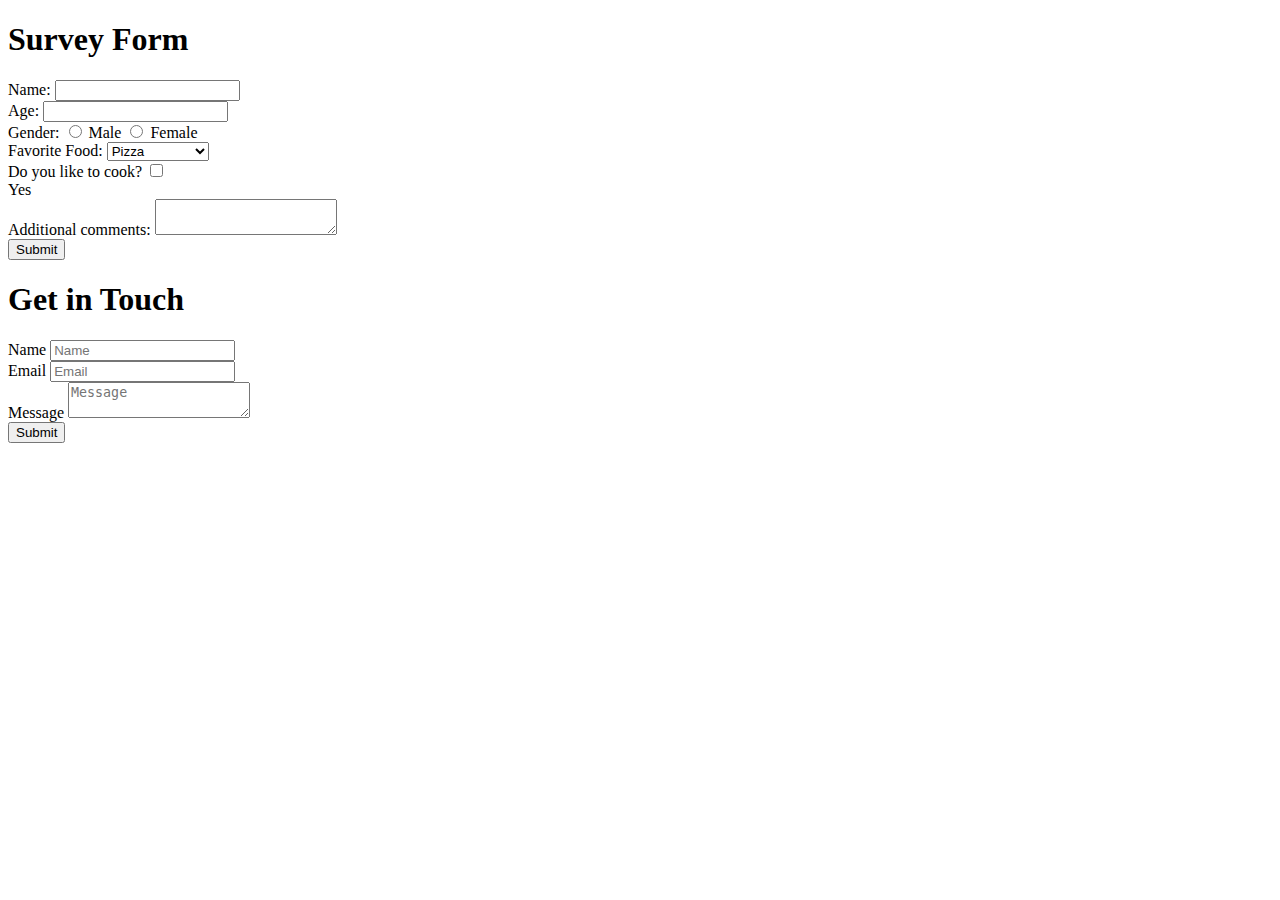
==== html tutorial/practice1.html @ 54833abb "created first html" ====
<!DOCTYPE html>
<html lang="en">
<head>
    <meta charset="UTF-8">
    <meta name="viewport" content="width=device-width, initial-scale=1.0">
    <title>Document</title>
</head>
<body>
    <h1>Survey Form</h1>
    <form>
        <label for="name">Name:</label>
        <input type="text" id="name" name="name" required><br>

        <label for="age">Age:</label>
        <input type="number" id="age" name="age" required><br>

        <label for="gender">Gender:</label>
        <input type="radio" id="male" name="gender" value="male" required>
        <label for="male">Male</label>
        <input type="radio" id="female" name="gender" value="female">
        <label for="female">Female</label><br>

        <label for="food">Favorite Food:</label>
        <select id="food" name="food" required>
            <option value="pizza">Pizza</option>
            <option value="chinese">Chinese food</option>
            <option value="indian">Indian food</option>
            <option value="mexican">Mexican food</option>
        </select><br>

        <label for="cook">Do you like to cook?</label>
        <input type="checkbox" id="cook" name="cook"><br>
        <label for="cook">Yes</label><br>

        <label for="comments">Additional comments:</label>
        <textarea id="comments" name="comments"></textarea><br>

        <input type="submit" value="Submit">
    </form>
    <section>
        <h1>
            Get in Touch
        </h1>
        <form>
            <lable>Name 
                <input type="text" placeholder="Name"/>
            </lable>
            <br>
    
            <lable> Email
                <input type="email" placeholder="Email"/>
            </lable>
            <br>
            <label> Message
                <textarea placeholder="Message"></textarea>
            </label>
            <br>
            <input type="submit" value="Submit" name="Submit">
        </form>
         </section>



</body>

</html>
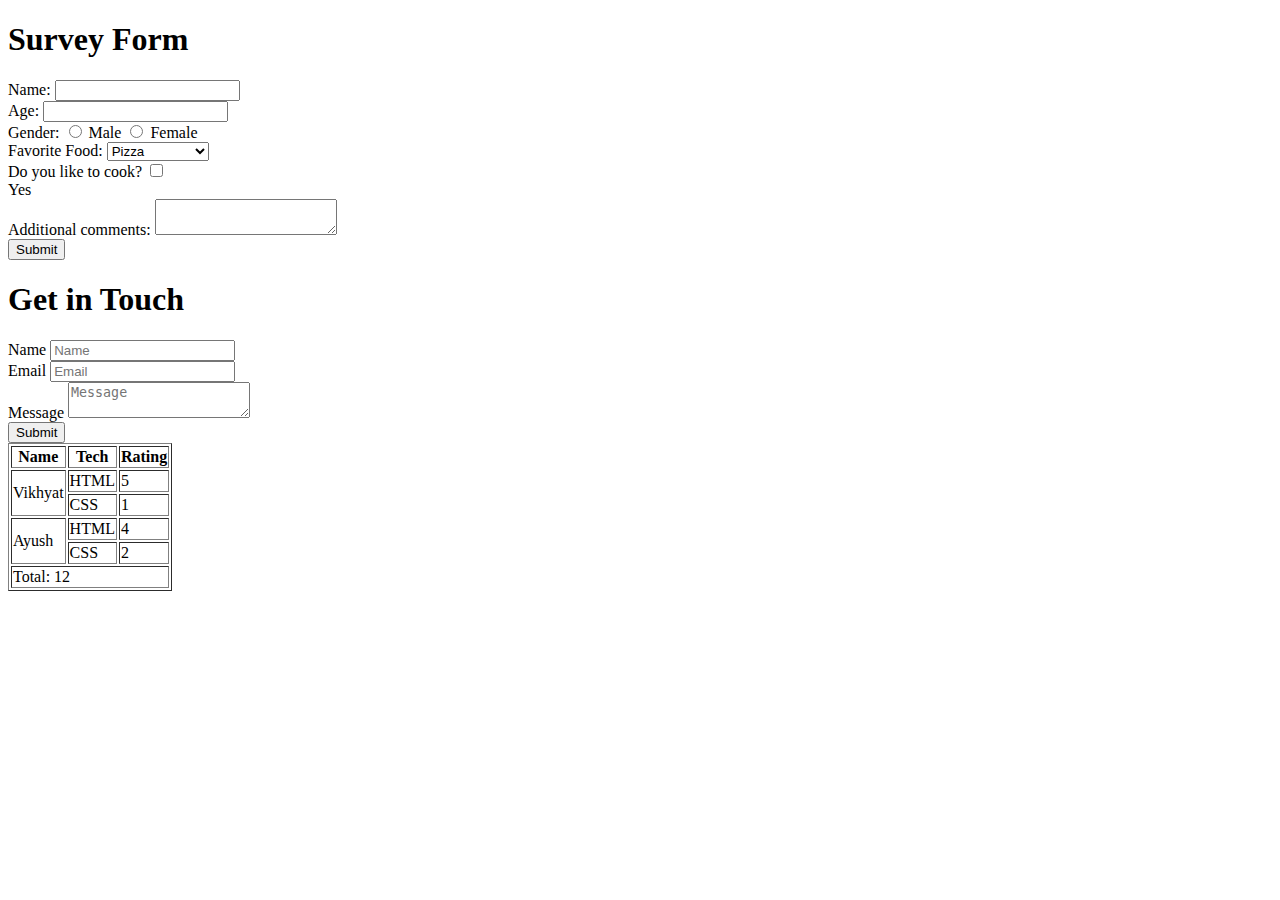
==== commit 5d4454bf: "table added" ====
--- a/html tutorial/practice1.html
+++ b/html tutorial/practice1.html
@@ -58,6 +58,36 @@
             <input type="submit" value="Submit" name="Submit">
         </form>
          </section>
+         <table border>
+            <thead>
+              <th> Name</th>
+              <th> Tech</th>
+              <th> Rating</th>
+            </thead>
+            <tbody>
+              <tr>
+                <td rowspan="2">Vikhyat</td>
+                <td>HTML</td>
+                <td> 5</td>
+              </tr>
+              <tr>
+                <td>CSS</td>
+                <td>1</td>
+              </tr>
+              <tr>
+                <td rowspan="2">Ayush</td>
+                <td>HTML</td>
+                <td> 4</td>
+              </tr>
+              <tr>
+                <td>CSS</td>
+                <td>2</td>
+              </tr>
+               <tr>
+                <td colspan="3">Total: 12</td>
+              </tr>
+            </tbody>
+          </table>
 
 
 
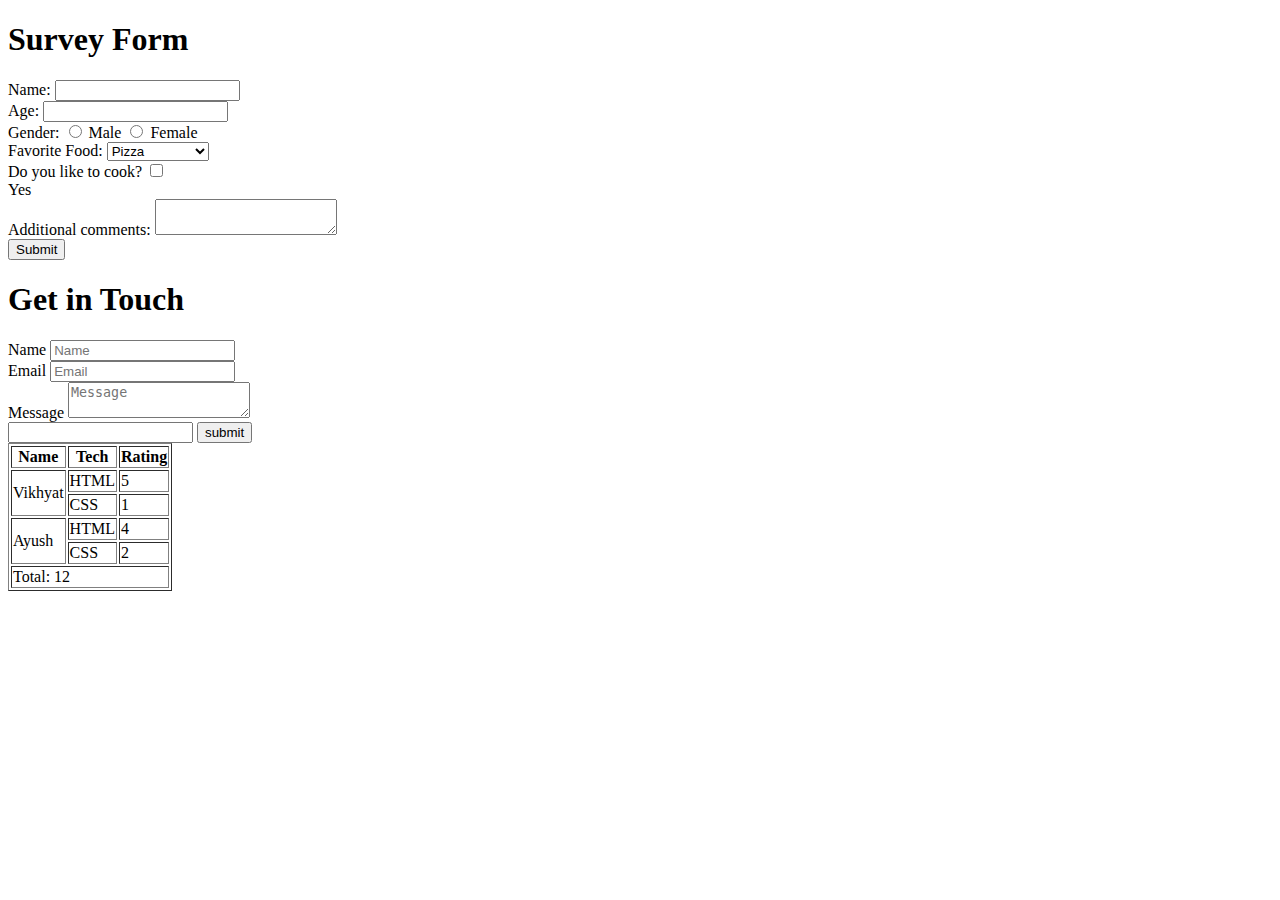
==== commit fe312e06: "button changed" ====
--- a/html tutorial/practice1.html
+++ b/html tutorial/practice1.html
@@ -42,20 +42,24 @@
             Get in Touch
         </h1>
         <form>
-            <lable>Name 
+            <label>Name 
                 <input type="text" placeholder="Name"/>
-            </lable>
+            </label>
             <br>
     
-            <lable> Email
+            <label> Email
                 <input type="email" placeholder="Email"/>
-            </lable>
+            </label>
             <br>
             <label> Message
                 <textarea placeholder="Message"></textarea>
             </label>
             <br>
-            <input type="submit" value="Submit" name="Submit">
+            
+            <input type="text" />
+            <button type="button" value="Submit" name="Submit">submit </button>
+            
+
         </form>
          </section>
          <table border>
